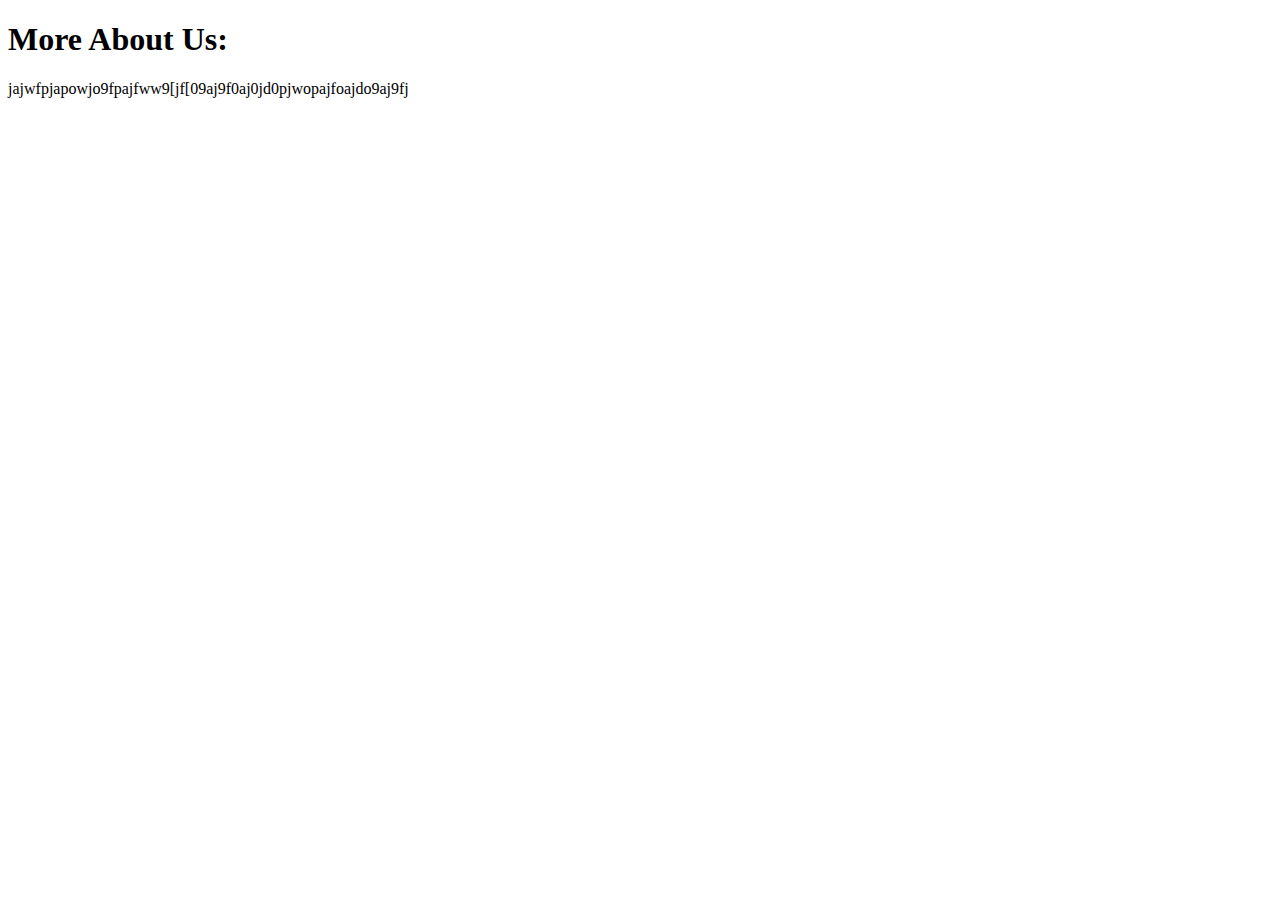
==== aboutus.html @ 9fd87247 "staching it" ====
<!DOCTYPE html>

<html>
    <head>
        <h1 text-align="center">More About Us:</h1>
    </head>
    <body>
        <p text-align="left">jajwfpjapowjo9fpajfww9[jf[09aj9f0aj0jd0pjwopajfoajdo9aj9fj</p>
    </body>
</html>
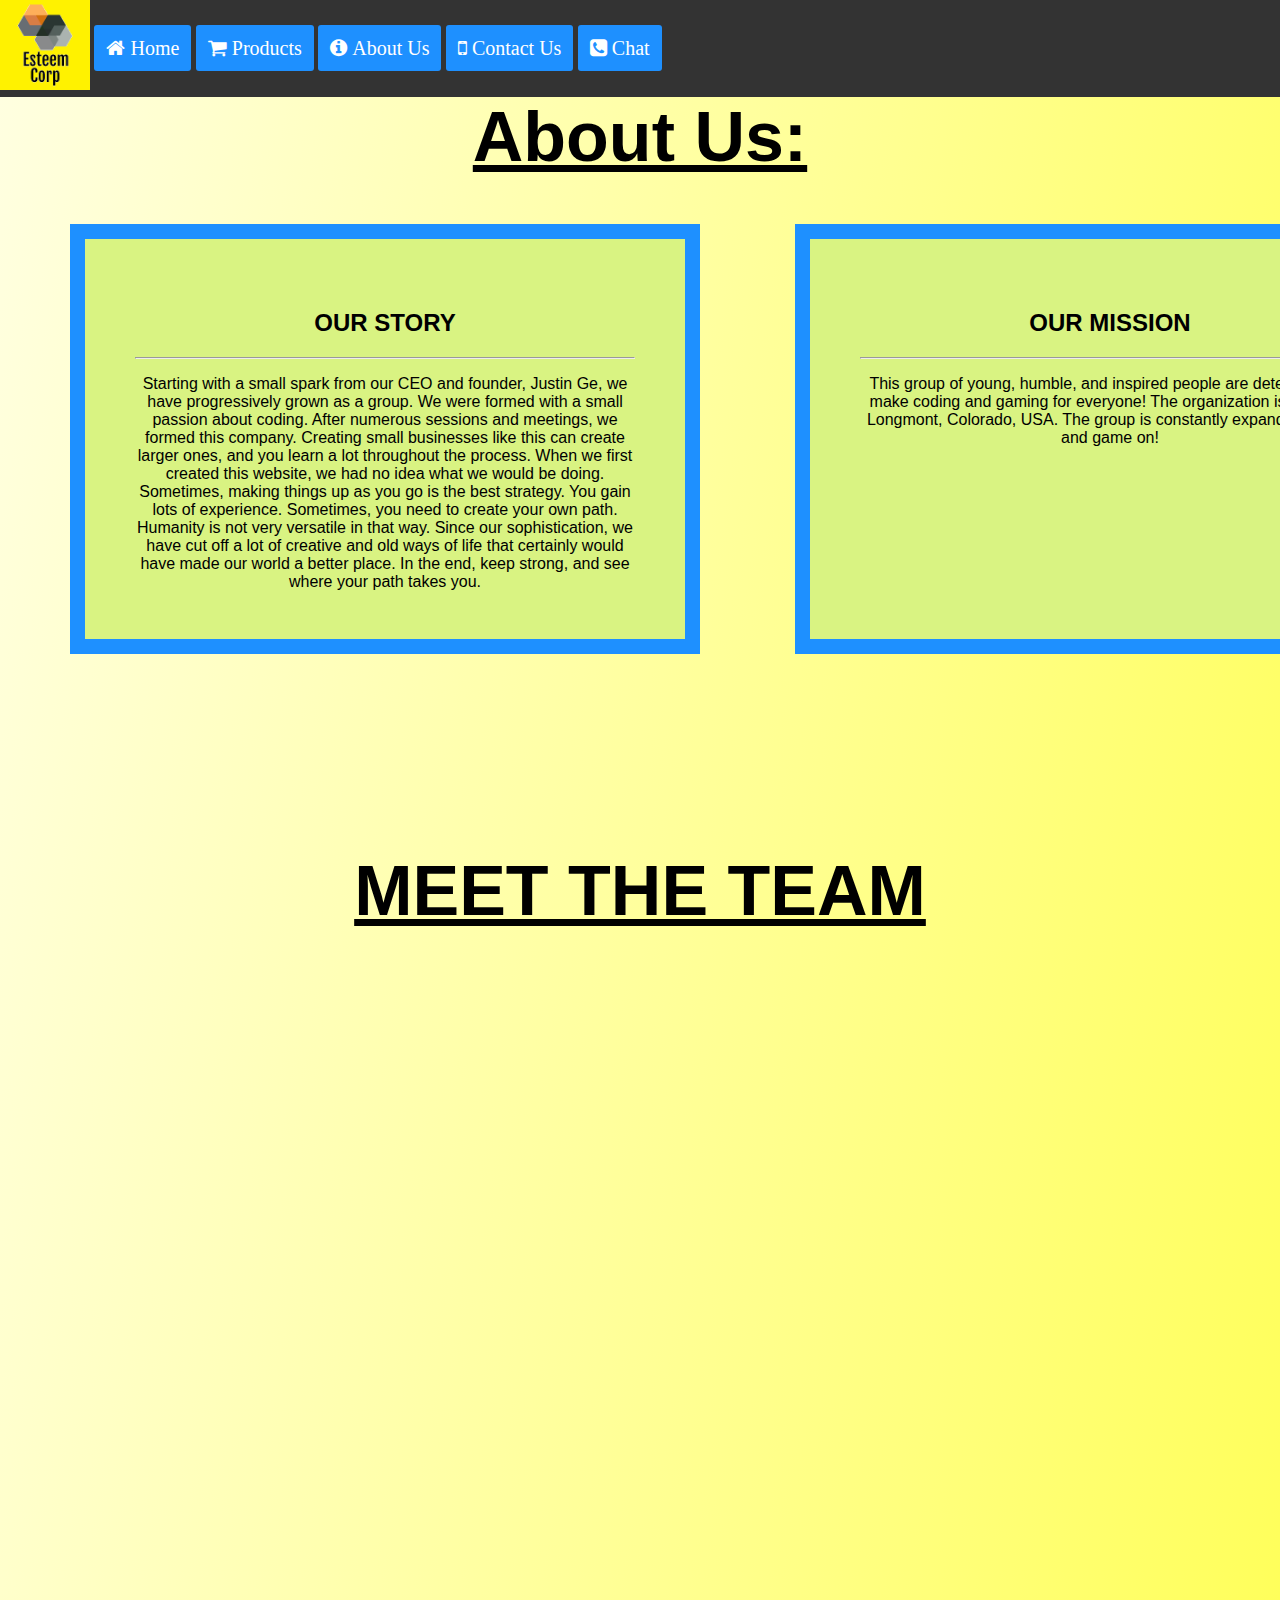
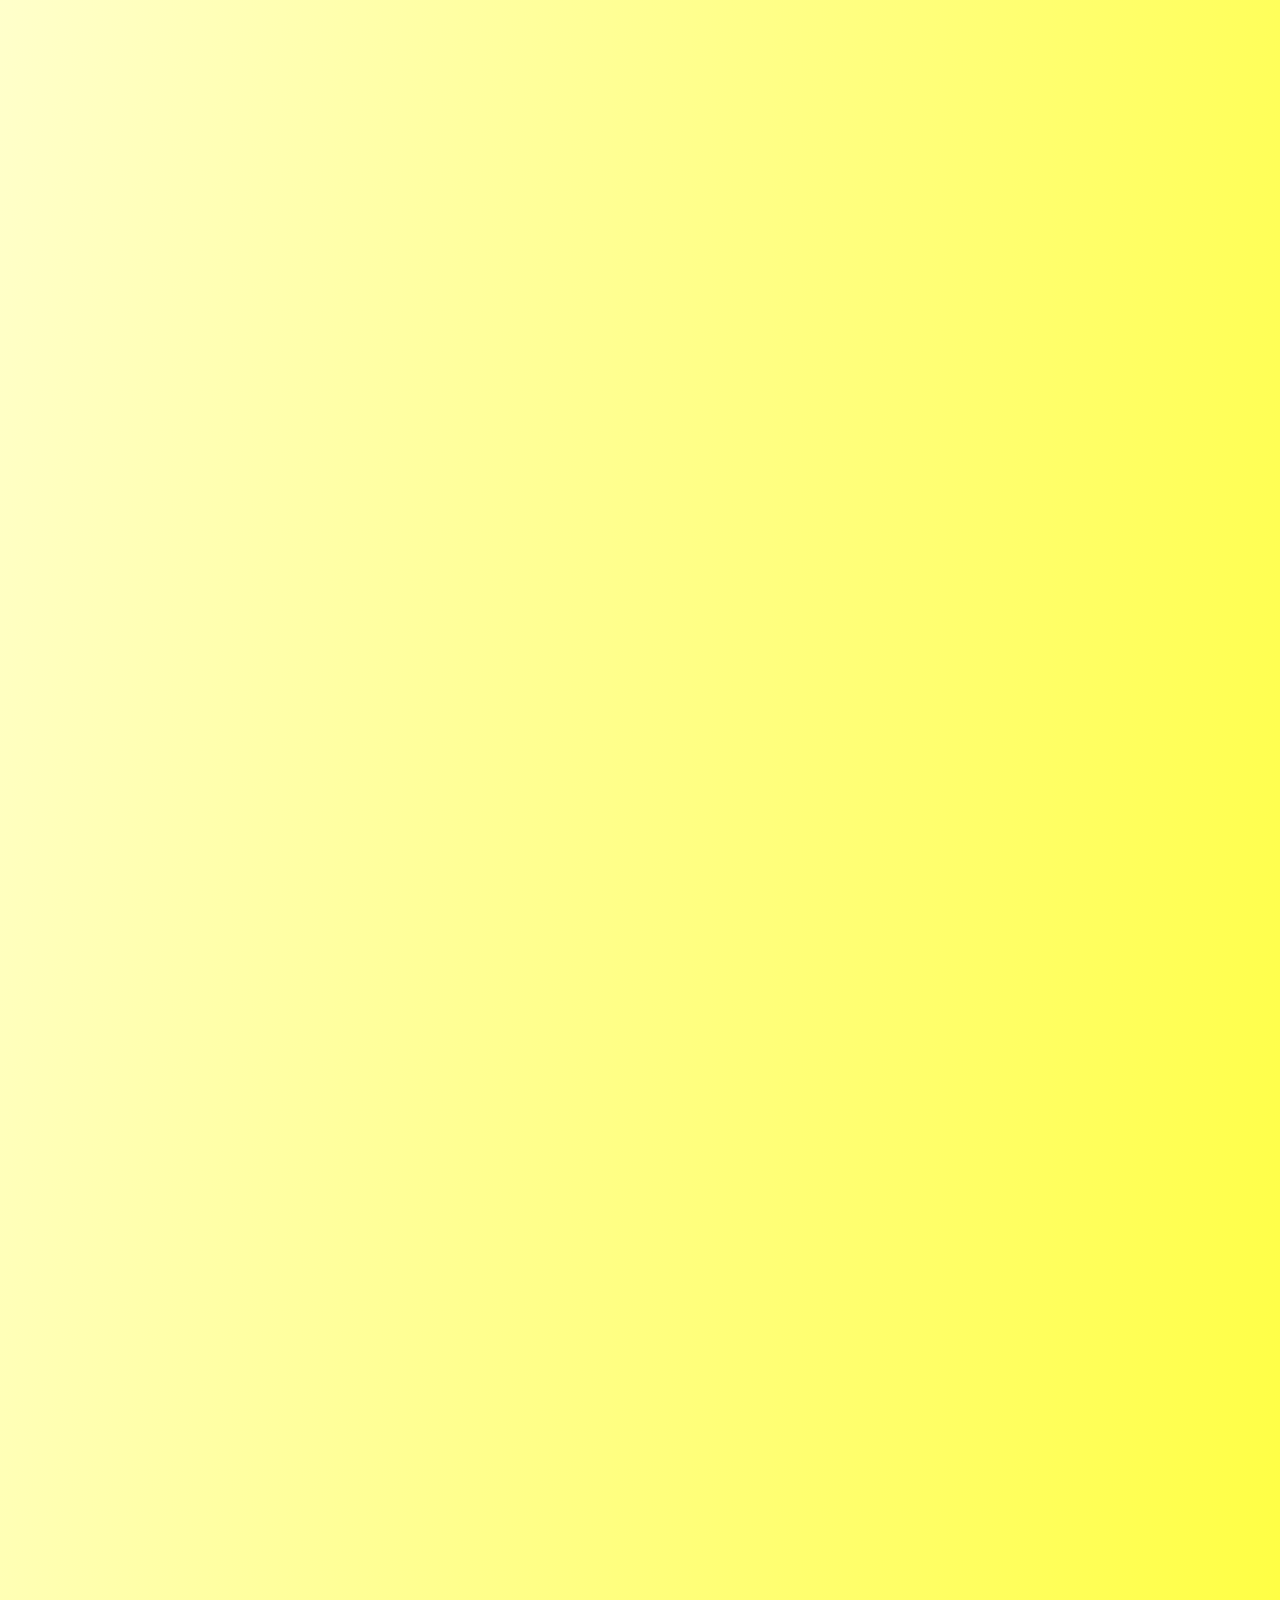
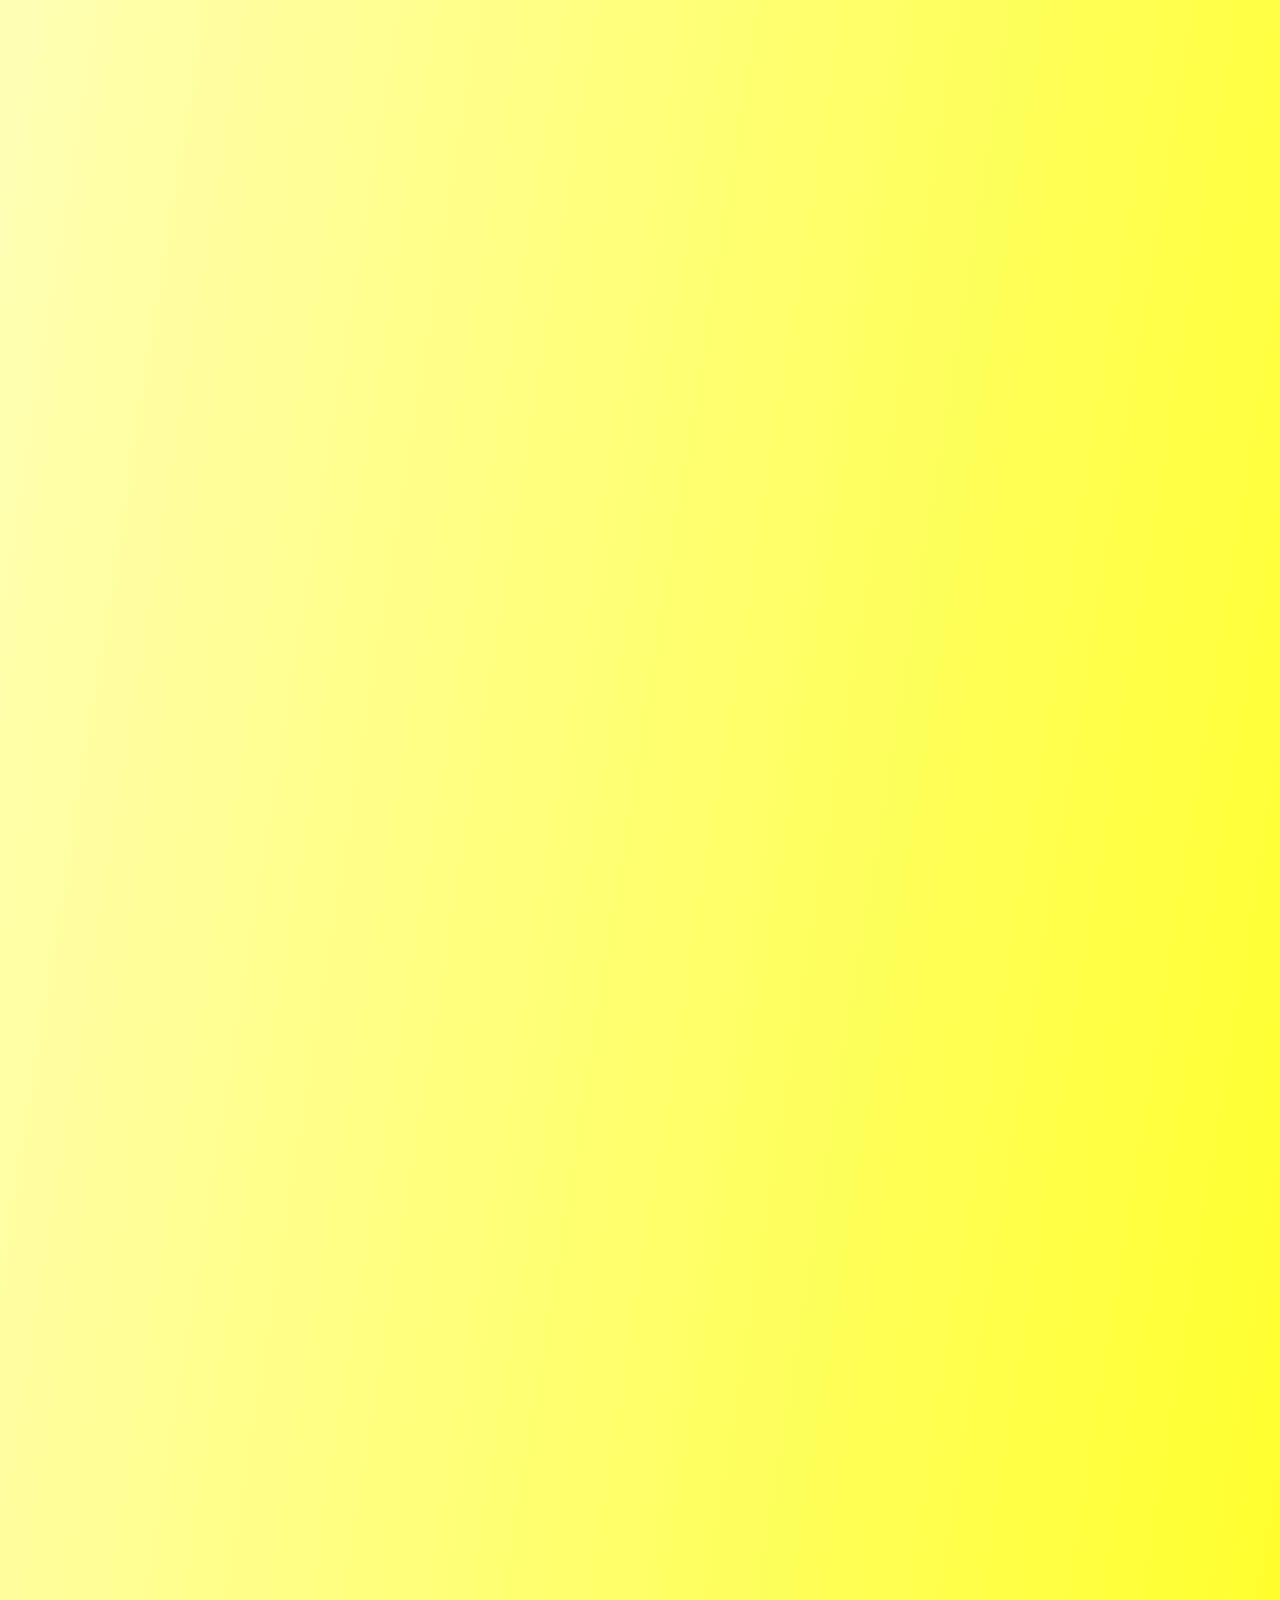
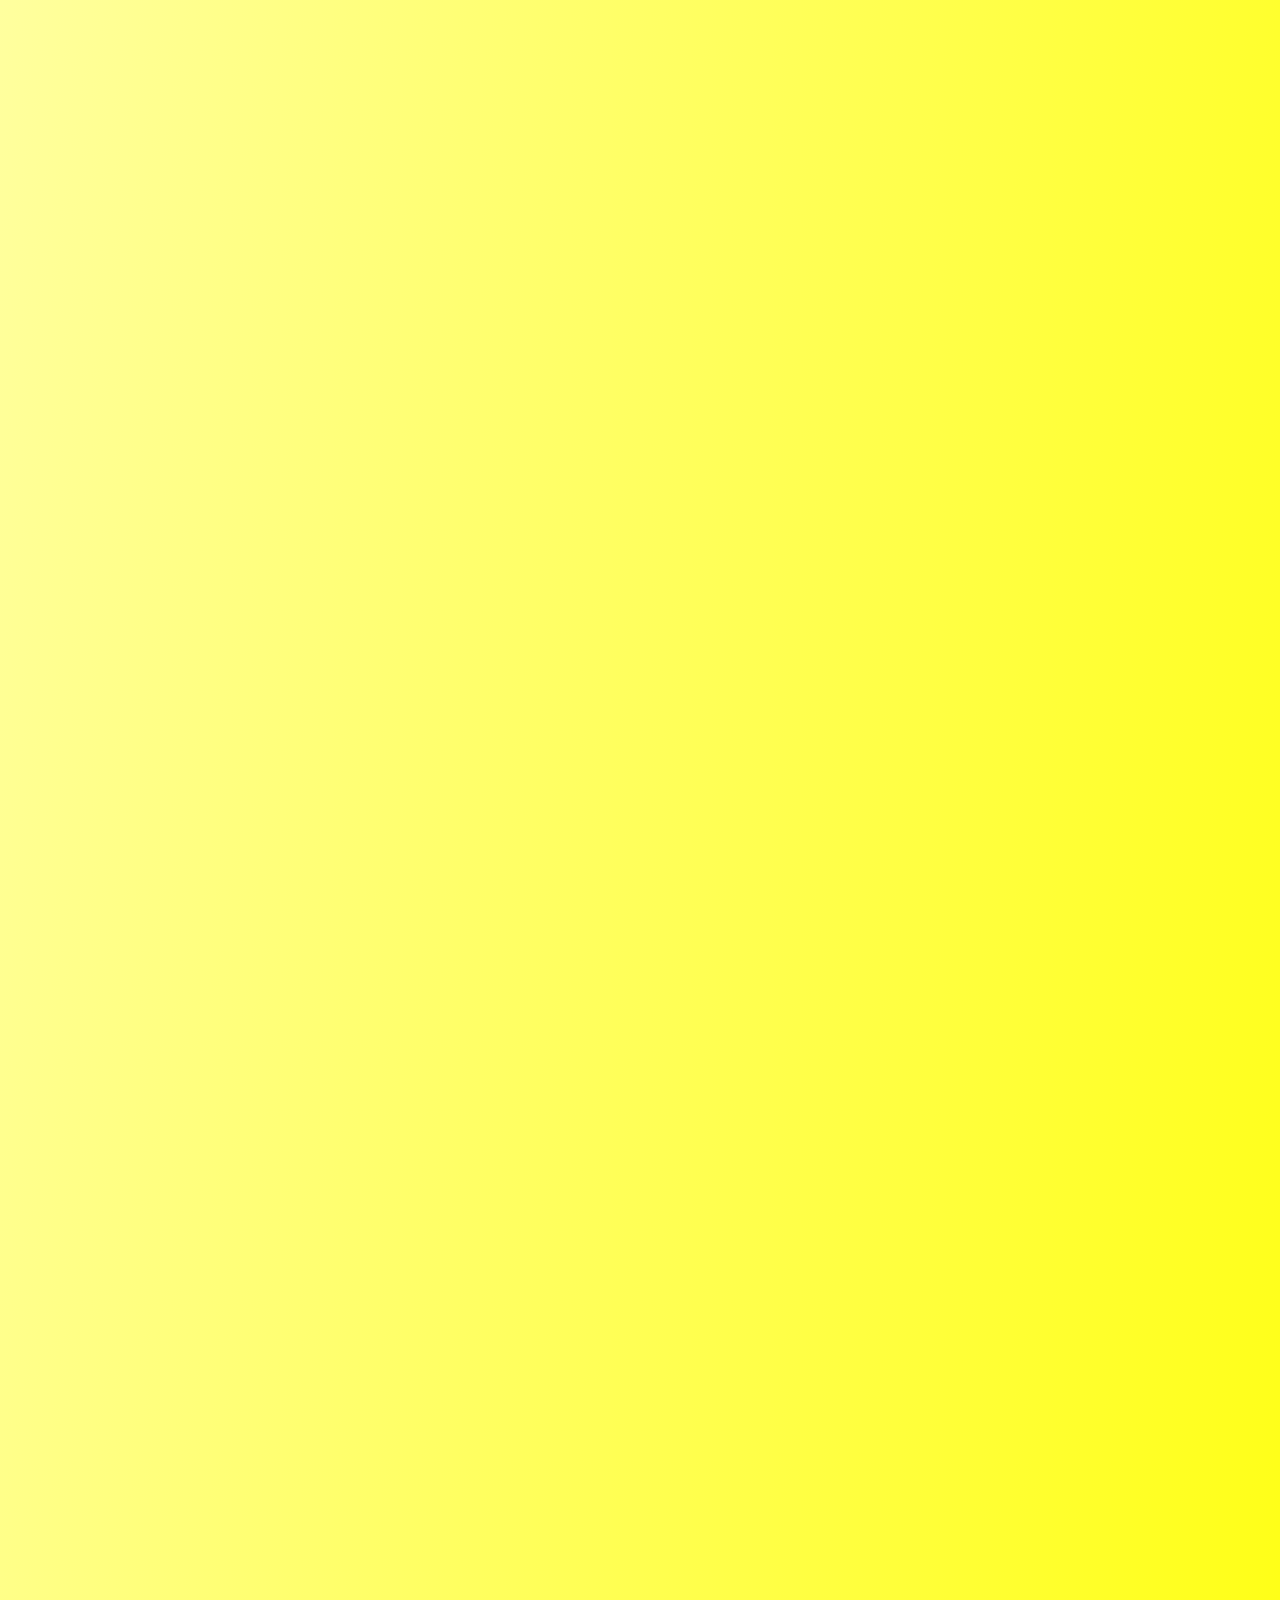
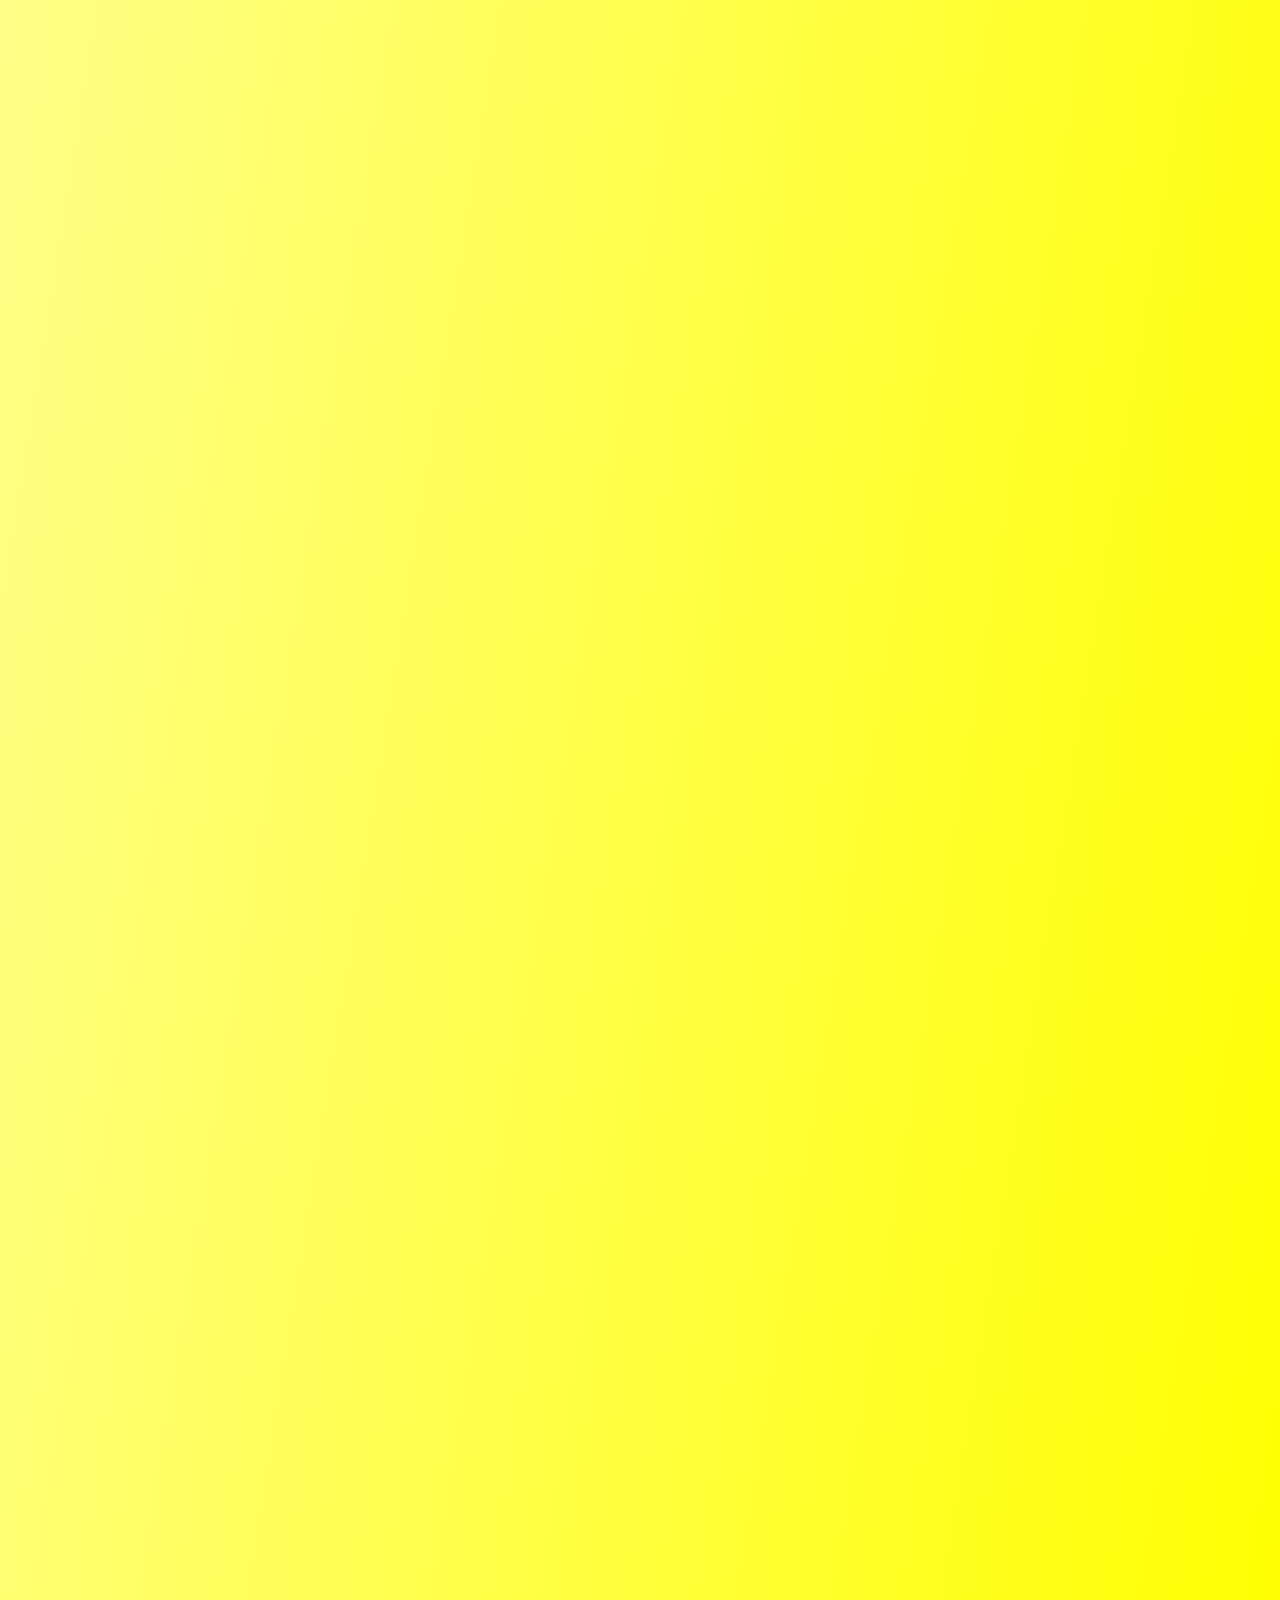
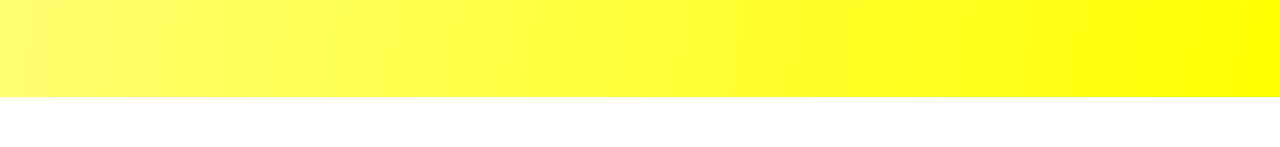
==== commit b22333aa: "more content for pages" ====
--- a/aboutus.html
+++ b/aboutus.html
@@ -1,10 +1,61 @@
 <!DOCTYPE html>
+<!DOCTYPE html>
+<html lang="en">
+<head>
+  <meta charset="utf-8">
+  <link rel="stylesheet" href="https://cdnjs.cloudflare.com/ajax/libs/font-awesome/4.7.0/css/font-awesome.min.css">
+  <title>Esteem Corporation</title>
+  <meta name="description" content="Esteem Corporation">
+  <meta name="author" content="SitePoint">
+  <meta name="viewport" content="width=device-width, initial-scale=1">
 
-<html>
-    <head>
-        <h1 text-align="center">More About Us:</h1>
-    </head>
-    <body>
-        <p text-align="left">jajwfpjapowjo9fpajfww9[jf[09aj9f0aj0jd0pjwopajfoajdo9aj9fj</p>
-    </body>
-</html>+  <link rel="stylesheet" href="styles.css">
+  <link rel='icon' type='image/png' href='Esteem Group.png'>
+</head>
+
+<body id='bod'>
+  <div class="topnav">
+    <img src='Esteem Group.png' class='headerimg'></img>
+    <a class="btn" href='home.html'><i class = "fa fa-home">   Home</i></a>
+    <a class="btn" href='products.html'><i class="fa fa-shopping-cart">   Products</i></a>
+    <a class="btn" href='aboutus.html'><i class = "fa fa-info-circle">   About Us</i></a>
+    <a class="btn" href='contact.html'><i class="fa fa-mobile-phone">   Contact Us</i></a>
+    <a class="btn" href='chat.html'><i class="fa fa-phone-square">   Chat</i></a>
+  </div>
+    <div id="grad" class=a>
+        <h1 text-align="center">About Us:</h1>
+        <div class='box1' id='about'>
+            <h2 text-decoration='bold'>OUR STORY</h2>
+            <hr>
+            <div>
+                <p>Starting with a small spark from our CEO and founder, Justin Ge, 
+                    we have progressively grown as a group. We were formed with a small passion
+                    about coding. After numerous sessions and meetings, we formed this company.
+                    Creating small businesses like this can create larger ones, and you learn a 
+                    lot throughout the process. When we first created this website, we had no
+                    idea what we would be doing. Sometimes, making things up as you go is the best strategy.
+                    You gain lots of experience. Sometimes, you need to create your own path. 
+                    Humanity is not very versatile in that way. Since our sophistication, we have 
+                    cut off a lot of creative and old ways of life that certainly would have made our
+                    world a better place. In the end, keep strong, and see where your path takes you.
+                </p>
+            </div>
+        </div>
+        <div class='box1' id='mission'>
+            <h2 text-decoration='bold'>OUR MISSION</h2>
+            <hr>
+            <div>
+                <p>This group of young, humble, and inspired people are
+                    determined to make coding and gaming for everyone!
+                    The organization is based in Longmont, Colorado, USA.
+                    The group is constantly expanding! Code and game on!</p>
+            </div>
+        </div>
+        <h1 text-align:'center' id='meet'>
+            MEET THE TEAM
+        </h1>
+        <div id='p1'>
+            
+        </div>
+    </div>
+</body>
--- a/styles.css
+++ b/styles.css
@@ -0,0 +1,122 @@
+body {
+    margin: 0;
+    font-family: Arial;
+}
+
+
+h1 {
+    font-size:70px;
+    color: black;
+    text-decoration: underline;
+}
+
+h3 {
+    color: dodgerblue;
+}
+
+.box {
+  background-color: rgb(217, 243, 130);
+  width: 500px;
+  height: 500px;
+  border: 15px solid dodgerblue;
+  padding: 50px;
+  margin: 20px;
+  color: black;
+  overflow: scroll;
+}
+
+.box1 {
+  background-color: rgb(217, 243, 130);
+  width: 500px;
+  height: 300px;
+  border: 15px solid dodgerblue;
+  padding: 50px;
+  margin: 20px;
+  color: black;
+  overflow: scroll;
+  align-items: center;
+  align: center,
+}
+
+.box2 {
+  background-color: rgb(217, 243, 130);
+  width: 250px;
+  height: 200px;
+  border: 15px solid dodgerblue;
+  padding: 50px;
+  margin: 20px;
+  color: black;
+  overflow: scroll;
+  align-items: center;
+  align: center,
+}
+
+#about {
+  position: relative;
+  left: 50px;
+}
+
+#mission {
+  position: relative;
+  left: 775px;
+  bottom: 450px;
+}
+
+  
+.topnav {
+    overflow: hidden;
+    background-color: #333;
+    height: 100px;
+}
+
+.topnav .btn {
+  background-color: DodgerBlue;
+  position: relative;
+  top: -35px;
+  float: top;
+  border: none;
+  color: white;
+  padding: 12px 12px;
+  font-size: 20px;
+  cursor: pointer;
+  border-radius: 3px;
+}
+
+.topnav .btn:hover {
+  background-color: rgb(5, 64, 173);
+}
+
+.headerimg {
+    align: left;
+    width: 90px;
+    height:90px;
+} 
+
+
+.a {
+  text-align: center;
+  color: rgb(0, 19, 189);
+}
+
+.bodycolor {
+    color: darkgoldenrod;
+}
+
+#grad {
+    height: 8000px;
+    background-color: grey;
+    background-image: linear-gradient(to bottom right, lightyellow, yellow);
+    position: relative;
+    top: -50px;
+}
+
+#grad2 {
+  height: 8000px;
+  background-color: grey;
+  background-image: linear-gradient(to bottom right, lightyellow, yellow);
+}
+
+#meet {
+  position: relative;
+  top: -300px;
+}